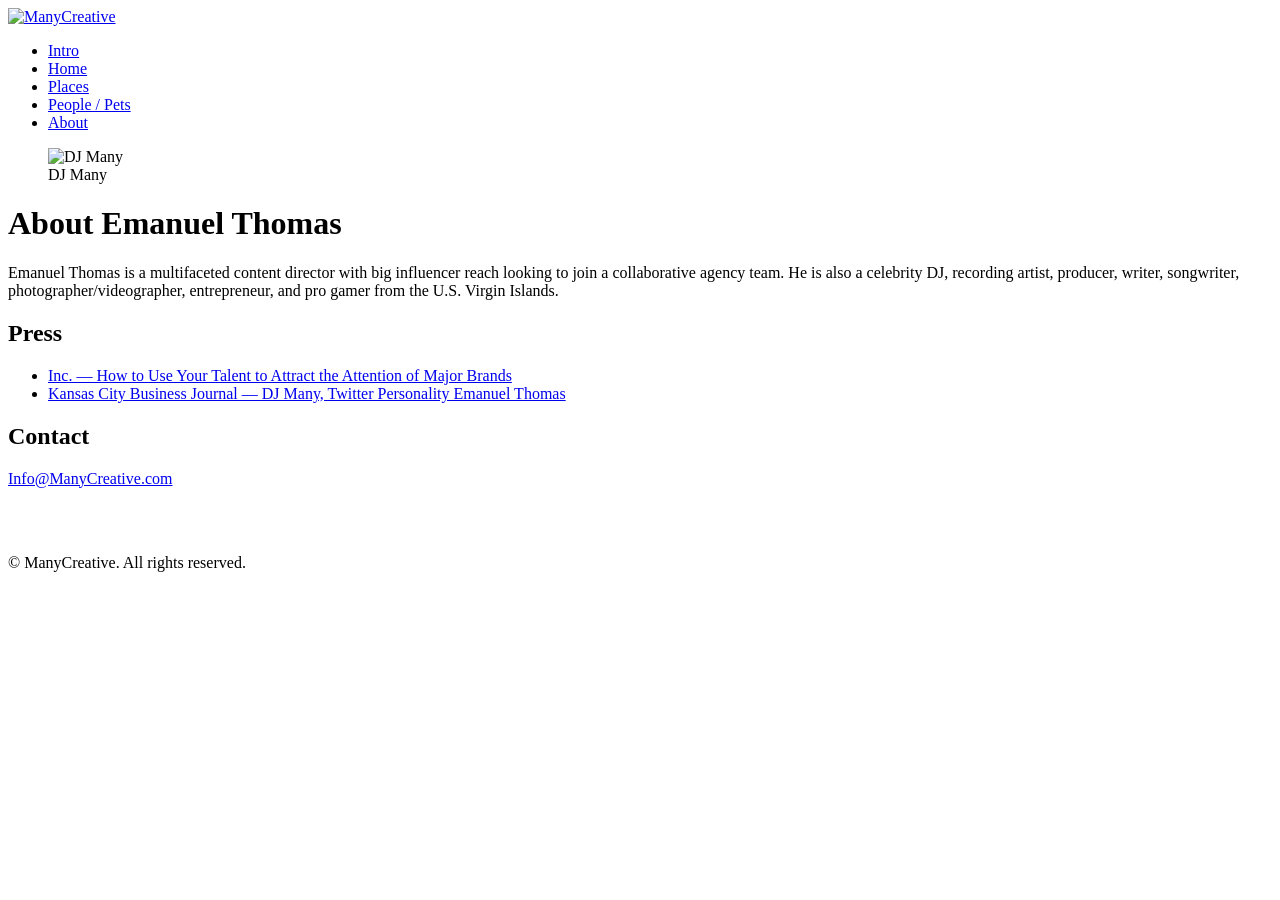
==== about.html @ 5a06ffd0 "Add files via upload" ====
<!DOCTYPE html>
<html lang="en">
<head>
  <meta charset="UTF-8">
  <meta name="viewport" content="width=device-width, initial-scale=1">
  <title>About — ManyCreative</title>
  <meta name="description" content="About Emanuel Thomas (DJ Many), founder of ManyCreative.">
  <link rel="stylesheet" href="css/style.css">
</head>
<body>

  <header class="site-header">
    <a class="site-title" href="index.html">
      <img src="http://static1.squarespace.com/static/555958b1e4b01c8e63a99a7f/t/555970ece4b0e3eb2cf8d751/1431924976823/manycreativelogo.png?format=1500w" alt="ManyCreative">
    </a>
    <nav class="site-nav" aria-label="Main">
      <ul>
        <li><a href="index.html">Intro</a></li>
        <li><a href="home.html">Home</a></li>
        <li><a href="places.html">Places</a></li>
        <li><a href="people.html">People / Pets</a></li>
        <li><a href="about.html" aria-current="page">About</a></li>
      </ul>
    </nav>
  </header>

  <main>
    <div class="about-grid">
      <figure>
        <img src="https://images.squarespace-cdn.com/content/v1/555958b1e4b01c8e63a99a7f/1467168707156-2YT0VVKQZ6FB07BPDOWB/DJ+Many" alt="DJ Many">
        <figcaption>DJ Many</figcaption>
      </figure>

      <div class="about-copy">
        <h1>About Emanuel Thomas</h1>
        <p>
          Emanuel Thomas is a multifaceted content director with big influencer
          reach looking to join a collaborative agency team. He is also a
          celebrity DJ, recording artist, producer, writer, songwriter,
          photographer/videographer, entrepreneur, and pro gamer from the
          U.S. Virgin Islands.
        </p>

        <h2>Press</h2>
        <ul class="press-list">
          <li><a href="https://www.inc.com/john-boitnott/how-to-use-your-talent-to-attract-the-attention-of-major-brands.html" target="_blank" rel="noopener">Inc. — How to Use Your Talent to Attract the Attention of Major Brands</a></li>
          <li><a href="https://www.bizjournals.com/kansascity/news/2016/03/14/dj-many-twitter-personality-emanuel-thomas.html" target="_blank" rel="noopener">Kansas City Business Journal — DJ Many, Twitter Personality Emanuel Thomas</a></li>
        </ul>

        <h2>Contact</h2>
        <p><a href="mailto:Info@ManyCreative.com">Info@ManyCreative.com</a></p>

        <p style="margin-top:32px">
          <img src="https://images.squarespace-cdn.com/content/v1/555958b1e4b01c8e63a99a7f/1467168931997-5KET3E7WU4NEHEVGBJOK/image-asset.jpeg" alt="">
        </p>
      </div>
    </div>
  </main>

  <footer class="site-footer">
    &copy; ManyCreative. All rights reserved.
  </footer>

</body>
</html>
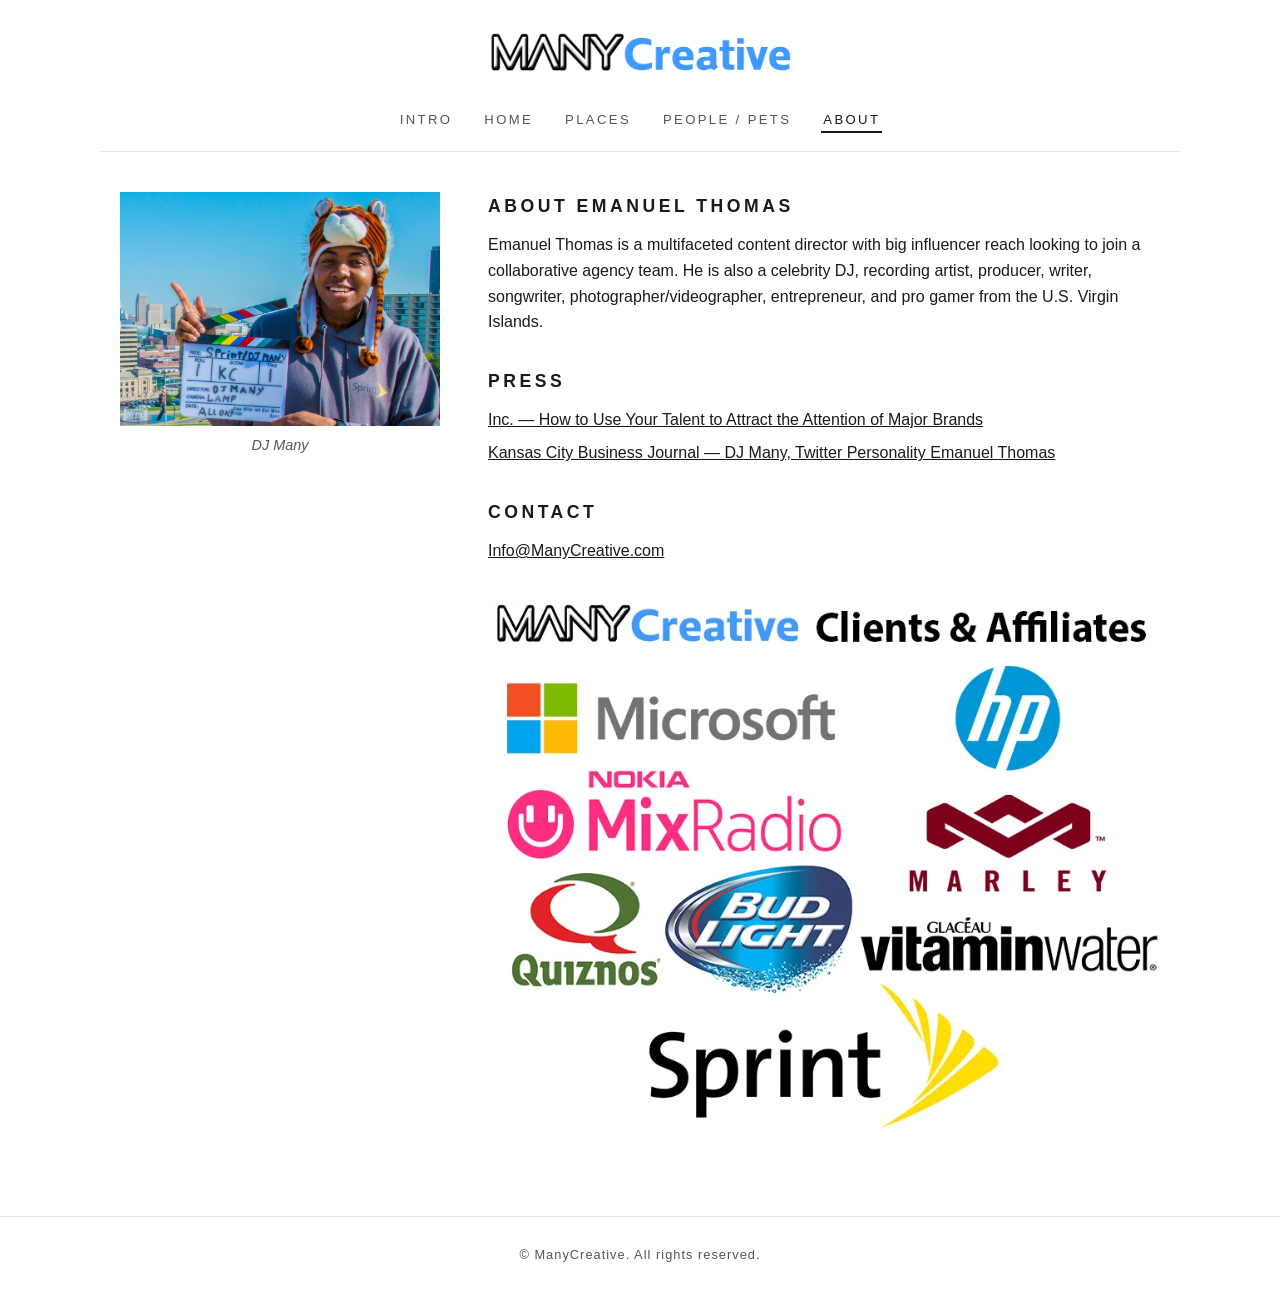
==== commit cf1a8b14: "Switch pages to local images" ====
--- a/about.html
+++ b/about.html
@@ -11,7 +11,7 @@
 
   <header class="site-header">
     <a class="site-title" href="index.html">
-      <img src="http://static1.squarespace.com/static/555958b1e4b01c8e63a99a7f/t/555970ece4b0e3eb2cf8d751/1431924976823/manycreativelogo.png?format=1500w" alt="ManyCreative">
+      <img src="images/manycreative-logo.png" alt="ManyCreative">
     </a>
     <nav class="site-nav" aria-label="Main">
       <ul>
@@ -27,7 +27,7 @@
   <main>
     <div class="about-grid">
       <figure>
-        <img src="https://images.squarespace-cdn.com/content/v1/555958b1e4b01c8e63a99a7f/1467168707156-2YT0VVKQZ6FB07BPDOWB/DJ+Many" alt="DJ Many">
+        <img src="images/djmany-portrait.jpg" alt="DJ Many">
         <figcaption>DJ Many</figcaption>
       </figure>
 
@@ -51,7 +51,7 @@
         <p><a href="mailto:Info@ManyCreative.com">Info@ManyCreative.com</a></p>
 
         <p style="margin-top:32px">
-          <img src="https://images.squarespace-cdn.com/content/v1/555958b1e4b01c8e63a99a7f/1467168931997-5KET3E7WU4NEHEVGBJOK/image-asset.jpeg" alt="">
+          <img src="images/about-photo.jpg" alt="">
         </p>
       </div>
     </div>
--- a/css/style.css
+++ b/css/style.css
@@ -0,0 +1,234 @@
+/* ManyCreative — static rebuild
+   Clean, photography-forward, minimal chrome. */
+
+:root {
+  --ink: #1a1a1a;
+  --ink-soft: #555;
+  --paper: #ffffff;
+  --line: #e6e6e6;
+  --accent: #111;
+  --max: 1080px;
+}
+
+* { box-sizing: border-box; margin: 0; padding: 0; }
+
+html { scroll-behavior: smooth; }
+@media (prefers-reduced-motion: reduce) {
+  html { scroll-behavior: auto; }
+  * { animation: none !important; transition: none !important; }
+}
+
+body {
+  font-family: "Helvetica Neue", Helvetica, Arial, sans-serif;
+  color: var(--ink);
+  background: var(--paper);
+  line-height: 1.6;
+  -webkit-font-smoothing: antialiased;
+}
+
+img { max-width: 100%; height: auto; display: block; }
+
+a { color: inherit; }
+a:focus-visible { outline: 2px solid var(--accent); outline-offset: 3px; }
+
+/* ---------- Header / nav ---------- */
+.site-header {
+  max-width: var(--max);
+  margin: 0 auto;
+  padding: 28px 20px 20px;
+  text-align: center;
+  border-bottom: 1px solid var(--line);
+}
+
+.site-title {
+  display: inline-block;
+  text-decoration: none;
+  font-size: 1.5rem;
+  font-weight: 700;
+  letter-spacing: 0.14em;
+  text-transform: uppercase;
+}
+
+.site-title img { max-height: 52px; margin: 0 auto; }
+
+.site-nav { margin-top: 18px; }
+
+.site-nav ul {
+  list-style: none;
+  display: flex;
+  flex-wrap: wrap;
+  justify-content: center;
+  gap: 8px 28px;
+}
+
+.site-nav a {
+  text-decoration: none;
+  font-size: 0.82rem;
+  letter-spacing: 0.18em;
+  text-transform: uppercase;
+  color: var(--ink-soft);
+  padding: 4px 2px;
+  border-bottom: 2px solid transparent;
+  transition: color .15s ease, border-color .15s ease;
+}
+
+.site-nav a:hover,
+.site-nav a[aria-current="page"] {
+  color: var(--ink);
+  border-bottom-color: var(--ink);
+}
+
+/* ---------- Splash (index) ---------- */
+.splash {
+  min-height: 100vh;
+  display: flex;
+  flex-direction: column;
+  align-items: center;
+  justify-content: center;
+  gap: 32px;
+  padding: 40px 20px;
+  text-align: center;
+}
+
+.splash .logo { max-width: 420px; width: 100%; }
+
+.splash .portrait {
+  width: 220px;
+  height: 220px;
+  object-fit: cover;
+  border-radius: 50%;
+}
+
+.splash p {
+  max-width: 560px;
+  color: var(--ink-soft);
+  font-size: 1.02rem;
+}
+
+.splash p a { color: var(--ink); }
+
+.enter-btn {
+  display: inline-block;
+  text-decoration: none;
+  border: 2px solid var(--ink);
+  padding: 12px 56px;
+  font-size: 0.85rem;
+  letter-spacing: 0.3em;
+  text-transform: uppercase;
+  transition: background .15s ease, color .15s ease;
+}
+
+.enter-btn:hover { background: var(--ink); color: var(--paper); }
+
+/* ---------- Main content ---------- */
+main {
+  max-width: var(--max);
+  margin: 0 auto;
+  padding: 40px 20px 80px;
+}
+
+.intro-blurb {
+  max-width: 640px;
+  margin: 0 auto 48px;
+  text-align: center;
+  color: var(--ink-soft);
+  font-size: 1.05rem;
+}
+
+.intro-blurb strong { color: var(--ink); }
+
+.contact-line {
+  margin-top: 16px;
+  text-align: center;
+  font-size: 0.95rem;
+}
+
+/* ---------- Galleries ---------- */
+.gallery {
+  columns: 3 300px;
+  column-gap: 14px;
+}
+
+.gallery a {
+  display: block;
+  margin-bottom: 14px;
+  break-inside: avoid;
+}
+
+.gallery img {
+  width: 100%;
+  transition: opacity .15s ease;
+}
+
+.gallery a:hover img { opacity: .85; }
+
+.feature-row {
+  display: grid;
+  grid-template-columns: repeat(auto-fit, minmax(240px, 1fr));
+  gap: 14px;
+  margin-bottom: 48px;
+}
+
+.clients {
+  margin-top: 64px;
+  padding-top: 40px;
+  border-top: 1px solid var(--line);
+  text-align: center;
+}
+
+.clients h2 {
+  font-size: 0.85rem;
+  letter-spacing: 0.25em;
+  text-transform: uppercase;
+  color: var(--ink-soft);
+  margin-bottom: 24px;
+}
+
+/* ---------- About ---------- */
+.about-grid {
+  display: grid;
+  grid-template-columns: 320px 1fr;
+  gap: 48px;
+  align-items: start;
+}
+
+@media (max-width: 760px) {
+  .about-grid { grid-template-columns: 1fr; }
+}
+
+.about-grid figure figcaption {
+  margin-top: 8px;
+  text-align: center;
+  font-style: italic;
+  color: var(--ink-soft);
+  font-size: 0.9rem;
+}
+
+.about-copy h1,
+.about-copy h2 {
+  font-size: 1.1rem;
+  letter-spacing: 0.2em;
+  text-transform: uppercase;
+  margin: 32px 0 12px;
+}
+
+.about-copy h1:first-child,
+.about-copy h2:first-child { margin-top: 0; }
+
+.press-list {
+  list-style: none;
+}
+
+.press-list li { margin-bottom: 8px; }
+
+.press-list a { color: var(--ink); }
+
+/* ---------- Footer ---------- */
+.site-footer {
+  border-top: 1px solid var(--line);
+  padding: 28px 20px;
+  text-align: center;
+  font-size: 0.8rem;
+  letter-spacing: 0.08em;
+  color: var(--ink-soft);
+}
